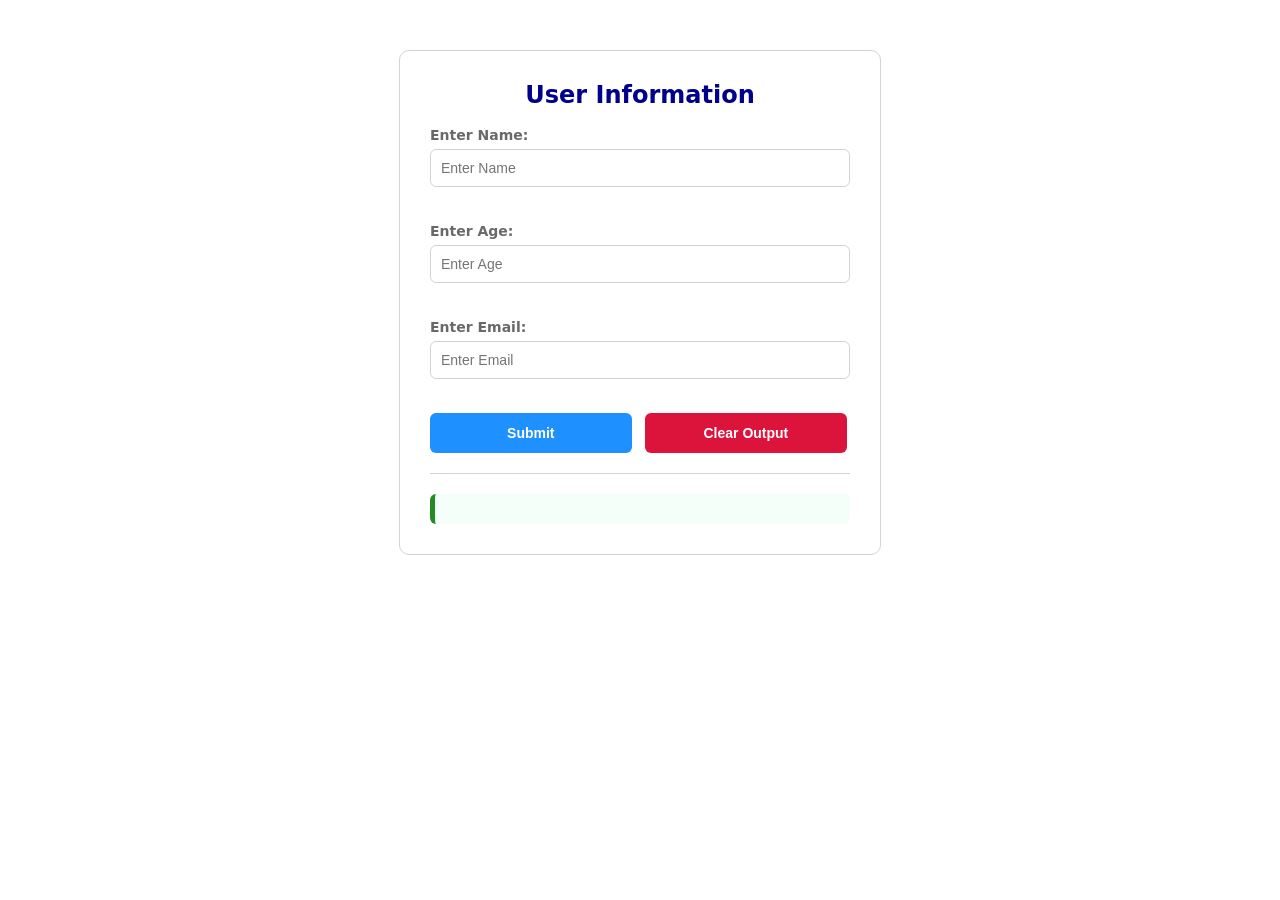
==== Practical 1/index.html @ 6da9df43 "Add files via upload" ====
<!DOCTYPE html>
<html>
<head>
	<title>JS Practical 1</title>
    <link rel="stylesheet" href="style.css">

	<script>
		function showWelcome() {
            let name = document.getElementById("name").value;
            let age = document.getElementById("age").value;
            let email = document.getElementById("email").value;

            document.getElementById("output").innerHTML = 
                "<h2>Welcome, " + name + "!</h2>" +
                "<p>Your Age is: " + age + "</p>" +
                "<p>Your Email is: " + email + "</p>";

            console.log("User Name: " + name);
            console.log("User Age: " + age);
            console.log("User Email: " + email);
            console.warn("This is a warning message.");
            console.error("This is an error message (Demo Purpose).");
        }

        function resetOutput() {
            document.getElementById("output").innerHTML = "";
        }
    </script>
</head>

<body>
    <h1>User Information</h1>

    <label>Enter Name:</label><br>
    <input type="text" id="name" placeholder="Enter Name"><br><br>

    <label>Enter Age:</label><br>
    <input type="number" id="age" placeholder="Enter Age"><br><br>

    <label>Enter Email:</label><br>
    <input type="email" id="email" placeholder="Enter Email"><br><br>

    <button onclick="showWelcome(); greet();">
        Submit
    </button>

    <button onclick="resetOutput();">
        Clear Output
    </button>

    <hr>

    <div id="output"></div>

<script src="script.js"></script>

</body>
</html>
---- Practical 1/style.css ----
body {
    font-family: system-ui, -apple-system, sans-serif;
    background-color: whitesmoke;
    color: darkslategray;
    max-width: 420px;
    margin: 50px auto;
    padding: 30px;
    border: 1px solid lightgray;
    border-radius: 10px;
    background-color: white;
}

h1 {
    color: darkblue;
    text-align: center;
    margin-top: 0;
    font-size: 24px;
}

label {
    font-weight: bold;
    color: dimgray;
    font-size: 14px;
}

input {
    width: 100%;
    padding: 10px;
    margin-top: 5px;
    margin-bottom: 15px;
    border: 1px solid lightgray;
    border-radius: 6px;
    box-sizing: border-box;
    font-size: 14px;
}

input:focus {
    border-color: deepskyblue;
    outline: none;
}

button {
    width: 48%;
    padding: 12px;
    background-color: dodgerblue;
    color: white;
    border: none;
    border-radius: 6px;
    font-weight: bold;
    font-size: 14px;
    cursor: pointer;
    margin-right: 2%;
}

button:last-of-type {
    background-color: crimson;
    margin-right: 0;
}

button:hover {
    opacity: 0.9;
}

hr {
    border: 0;
    height: 1px;
    background-color: lightgray;
    margin: 20px 0;
}

#output {
    padding: 15px;
    background-color: mintcream;
    border-left: 5px solid forestgreen;
    border-radius: 6px;
}

#output h2 {
    color: forestgreen;
    margin-top: 0;
    font-size: 18px;
}

#output p {
    color: darkslategray;
    margin-bottom: 0;
    font-size: 14px;
}
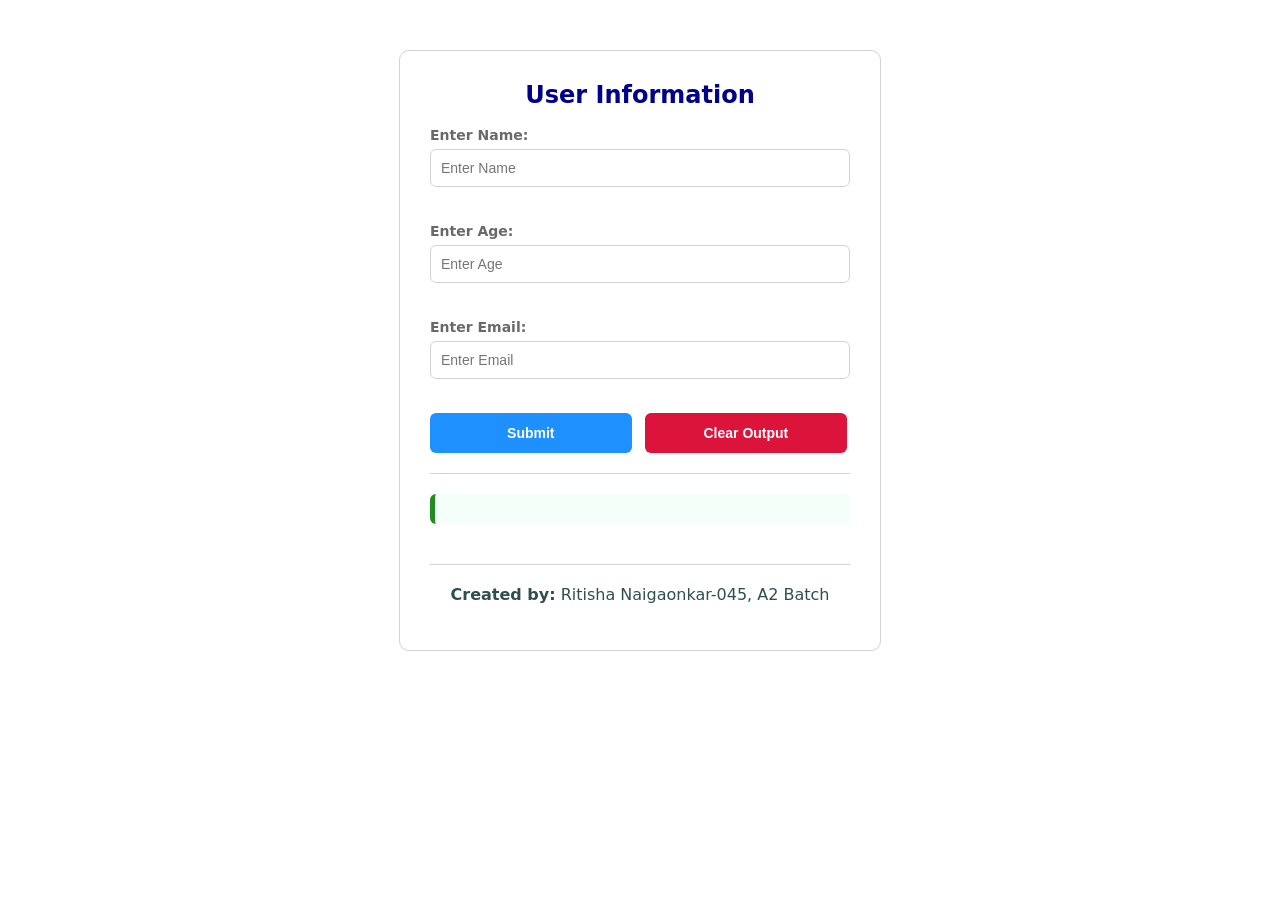
==== commit 74eb3dee: "index.html" ====
--- a/Practical 1/index.html
+++ b/Practical 1/index.html
@@ -52,6 +52,12 @@
 
     <div id="output"></div>
 
+	<footer style="margin-top:40px; text-align:center; font-size:16px">
+        <hr>
+        <p><strong>Created by:</strong> Ritisha Naigaonkar-045, A2 Batch</p>
+    </footer>
+
+
 <script src="script.js"></script>
 
 </body>
